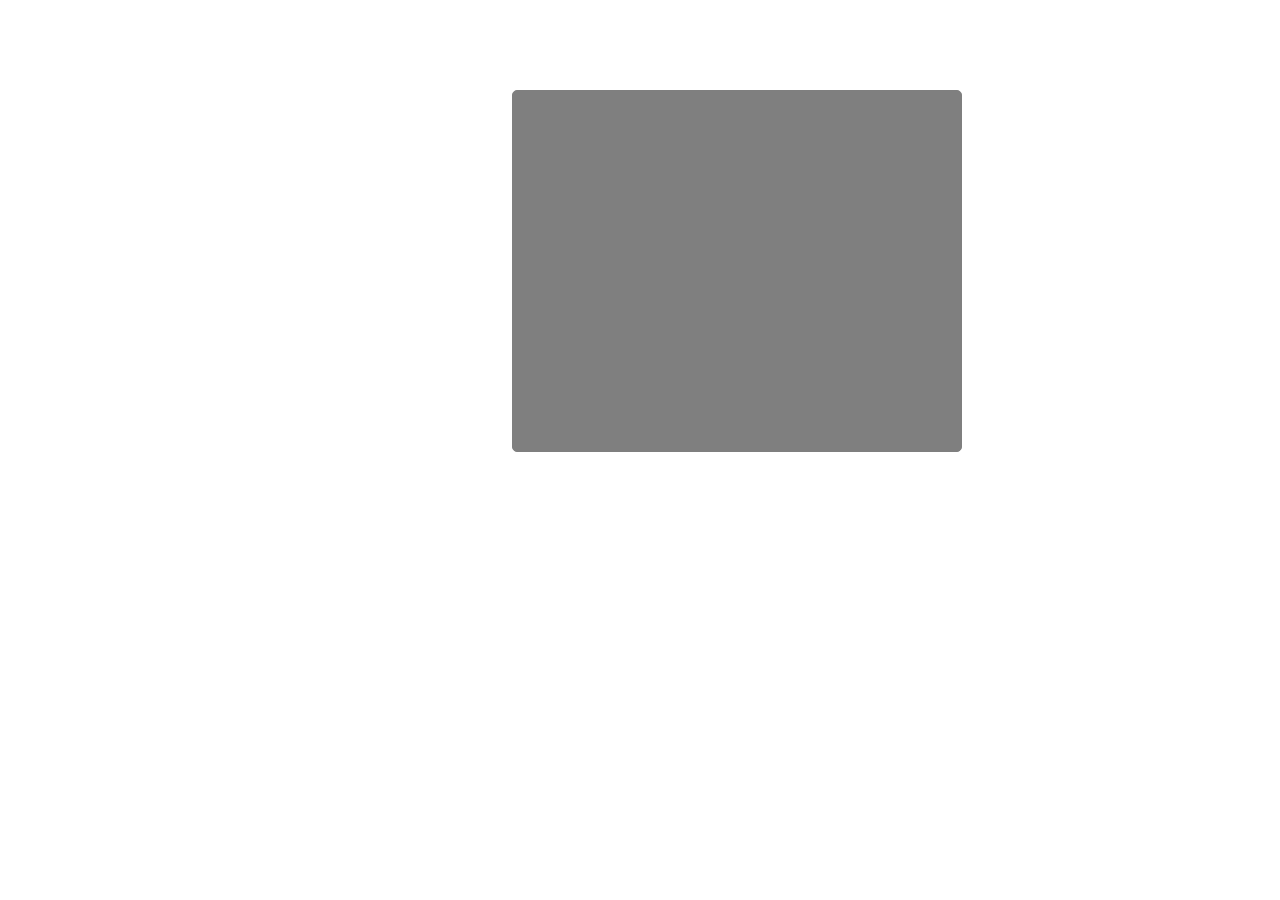
==== index.html @ 6b278313 "Added icons to the screen which will link to different pages" ====
<!DOCTYPE html>
<html lang="en">
<head>
    <meta charset="UTF-8">
    <meta name="viewport" content="width=device-width, initial-scale=1.0">
    <meta http-equiv="X-UA-Compatible" content="ie=edge">
    <link rel="stylesheet" href="https://stackpath.bootstrapcdn.com/bootstrap/4.1.3/css/bootstrap.min.css" integrity="sha384-MCw98/SFnGE8fJT3GXwEOngsV7Zt27NXFoaoApmYm81iuXoPkFOJwJ8ERdknLPMO" crossorigin="anonymous">
    <link rel="stylesheet" href="./css/main.css">
    <link rel="stylesheet" href="https://use.fontawesome.com/releases/v5.6.1/css/all.css" integrity="sha384-gfdkjb5BdAXd+lj+gudLWI+BXq4IuLW5IT+brZEZsLFm++aCMlF1V92rMkPaX4PP" crossorigin="anonymous">


    <link href="https://fonts.googleapis.com/css?family=Shadows+Into+Light" rel="stylesheet"> 
    <script type="text/javascript" src="javascript/main.js"></script>
    <title>Portfolio</title>
</head>
<body>
     <div id="hide2" class="screen">
        <div class="video">
            <video autoplay id="loadScreen" src="./vid/load.mp4" muted onended="projects()"></video>
        </div>    
    </div>
    
    <div id="hide1" class="txt">
    <ul>
        <li>About me</li><br>
        <li>Projects</li><br>
        <li>Turn Off</li><br> <!-- Change name later (will trigger end bg vid and turn off effect.) -->
    </ul>
    </div>

    <div class="start">
        <!-- Removed autoplay for coding purposes -->
        <video muted id="bgvideo" onended="display()">
            <source src="./vid/bg.mp4" type="video/mp4">
        </video>
    </div>

<script src="https://code.jquery.com/jquery-3.3.1.slim.min.js" integrity="sha384-q8i/X+965DzO0rT7abK41JStQIAqVgRVzpbzo5smXKp4YfRvH+8abtTE1Pi6jizo" crossorigin="anonymous"></script>
<script src="https://cdnjs.cloudflare.com/ajax/libs/popper.js/1.14.3/umd/popper.min.js" integrity="sha384-ZMP7rVo3mIykV+2+9J3UJ46jBk0WLaUAdn689aCwoqbBJiSnjAK/l8WvCWPIPm49" crossorigin="anonymous"></script>
<script src="https://stackpath.bootstrapcdn.com/bootstrap/4.1.3/js/bootstrap.min.js" integrity="sha384-ChfqqxuZUCnJSK3+MXmPNIyE6ZbWh2IMqE241rYiqJxyMiZ6OW/JmZQ5stwEULTy" crossorigin="anonymous"></script>

</body>
</html>
---- css/main.css ----
body {
    margin: 0;
    padding: 0;
    z-index: -1;
    font-family: 'Shadows Into Light', cursive;
    height: 100vh;
    width: 100%;
    overflow: hidden;
}

#bgvideo {
    position: fixed;
    top: 50%;
    left: 50%;
    min-width: 100%;
    min-height: 100%;
    width: auto;
    height: auto;
    z-index: -100;
    transform: translate(-50%, -50%);

}

.screen {
    opacity: 0.5;
    position: absolute;
    border-radius: 5px;
    border: 1px solid black;
    z-index: 1;
    /* display: none; */
    margin-top: 7%;
    margin-left: 40%;
    overflow: hidden;
    height: 40vh;
    width: 35%;
    background-color: black;
}

.screen video {
    object-fit: fill;
    height: 100%;
    width: 100%;
}

#hide2 {
    font-size: 4em;
}

.fas {
    margin-top: 10%;
    padding: 10%;
}

.screen a {
    text-decoration: none;
}

.screen a:hover {
    text-decoration: none;
    color: tomato;
}

.screen a:active {
    text-decoration: none;
}

.screen a:visited{
    text-decoration: none;
}
 

.txt {
    position: absolute;
    z-index: 3;
    margin-top: 10%;
    margin-left: 80%;
    height: 150px;
    width: 250px;
    font-family: 'Shadows Into Light', cursive;
    font-weight: bold;
    font-size: 30px;
    transform: skewY(175deg);
    display:none;
}

.txt li {
    list-style: none;
}
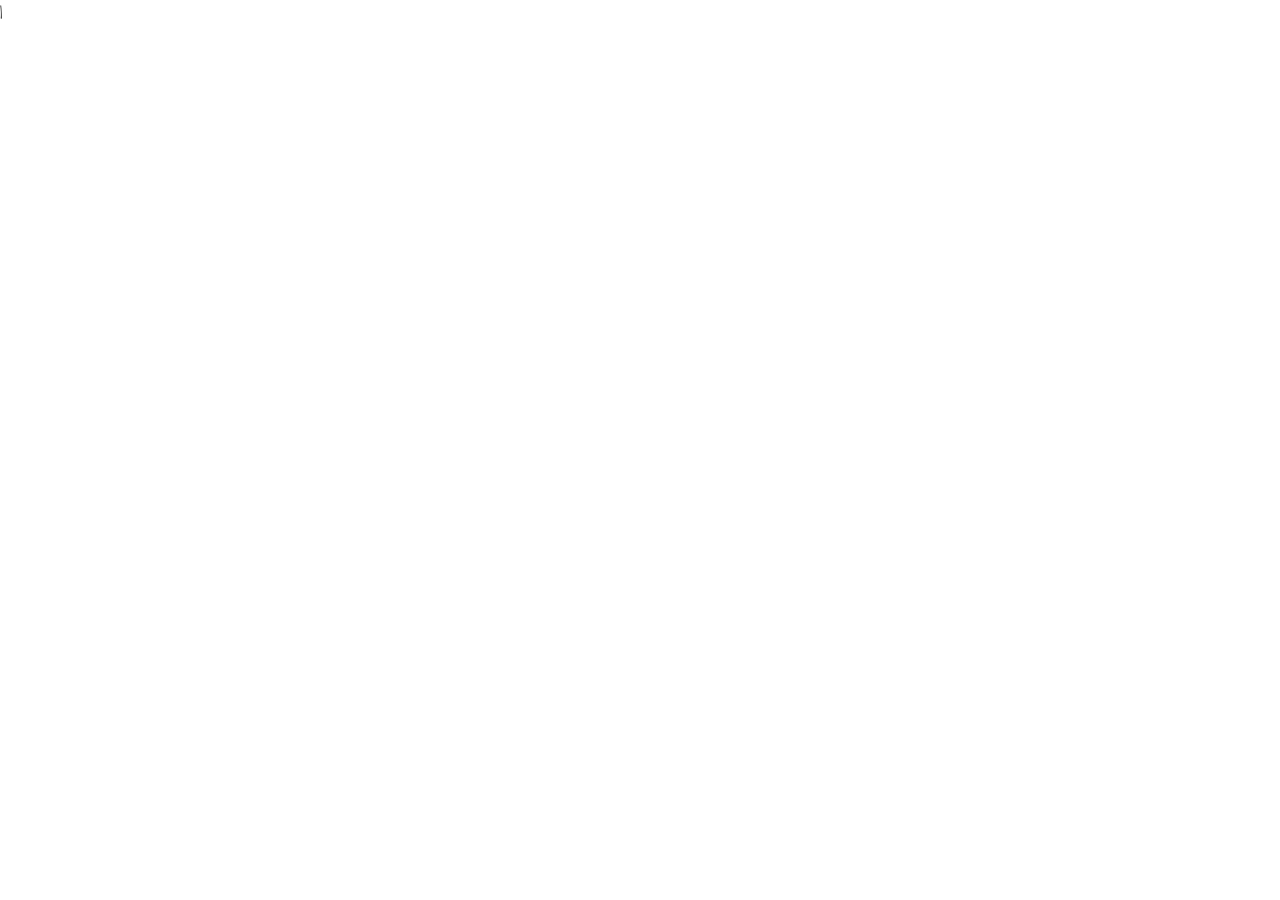
==== commit 8db9c9ec: "Managed to get the two final videos to play. Future not: using an onClick event in an <a> requires t" ====
--- a/index.html
+++ b/index.html
@@ -14,30 +14,40 @@
     <title>Portfolio</title>
 </head>
 <body>
+|
+    
      <div id="hide2" class="screen">
         <div class="video">
-            <video autoplay id="loadScreen" src="./vid/load.mp4" muted onended="projects()"></video>
+            <video id="loadScreen" src="./vid/load.mp4" muted onended="projects()"></video>
         </div>    
     </div>
     
     <div id="hide1" class="txt">
     <ul>
-        <li>About me</li><br>
-        <li>Projects</li><br>
-        <li>Turn Off</li><br> <!-- Change name later (will trigger end bg vid and turn off effect.) -->
+        <li id="about">About me</li><br>
+        <li id="projects">Projects</li><br>
+        <li id="off">Turn Off</li><br>
     </ul>
     </div>
 
     <div class="start">
         <!-- Removed autoplay for coding purposes -->
-        <video muted id="bgvideo" onended="display()">
+        <video autoplay muted id="bgvideo" onended="display()">
             <source src="./vid/bg.mp4" type="video/mp4">
         </video>
     </div>
 
-<script src="https://code.jquery.com/jquery-3.3.1.slim.min.js" integrity="sha384-q8i/X+965DzO0rT7abK41JStQIAqVgRVzpbzo5smXKp4YfRvH+8abtTE1Pi6jizo" crossorigin="anonymous"></script>
-<script src="https://cdnjs.cloudflare.com/ajax/libs/popper.js/1.14.3/umd/popper.min.js" integrity="sha384-ZMP7rVo3mIykV+2+9J3UJ46jBk0WLaUAdn689aCwoqbBJiSnjAK/l8WvCWPIPm49" crossorigin="anonymous"></script>
-<script src="https://stackpath.bootstrapcdn.com/bootstrap/4.1.3/js/bootstrap.min.js" integrity="sha384-ChfqqxuZUCnJSK3+MXmPNIyE6ZbWh2IMqE241rYiqJxyMiZ6OW/JmZQ5stwEULTy" crossorigin="anonymous"></script>
+    <div id="walkAway">
+        <video muted id="walkVid" onended="showstuff()">
+            <source src="./vid/leave.mp4" type="video/mp4">
+        </video>
+    </div>
 
-</body>
+    <div id="ender">
+            <video muted id="gone">
+                <source src="./vid/off.mp4" type="video/mp4">
+            </video>
+        </div>
+
+   </body>
 </html>--- a/css/main.css
+++ b/css/main.css
@@ -27,7 +27,7 @@
     border-radius: 5px;
     border: 1px solid black;
     z-index: 1;
-    /* display: none; */
+    display: none;
     margin-top: 7%;
     margin-left: 40%;
     overflow: hidden;
@@ -60,6 +60,18 @@
     color: tomato;
 }
 
+#icon1:hover ~ .icons #about {
+    color: tomato  
+}
+
+#icon2:hover ~  .icons #projects {
+    color: tomato  
+}
+
+#icon3:hover ~ .icons #off {
+    color: tomato  
+}
+
 .screen a:active {
     text-decoration: none;
 }
@@ -78,12 +90,29 @@
     width: 250px;
     font-family: 'Shadows Into Light', cursive;
     font-weight: bold;
-    font-size: 30px;
+    font-size: 35px;
     transform: skewY(175deg);
     display:none;
+    color: black;
+    opacity: 0.8;
 }
 
 .txt li {
     list-style: none;
 }
 
+#walkVid {
+    position: fixed;
+    height: 100%;
+    width: 100%;
+    visibility: hidden;
+    object-fit: cover;
+}
+
+#gone {
+    position: fixed;
+    height: 100%;
+    width: 100%;
+    visibility: hidden;
+    object-fit: cover;
+}
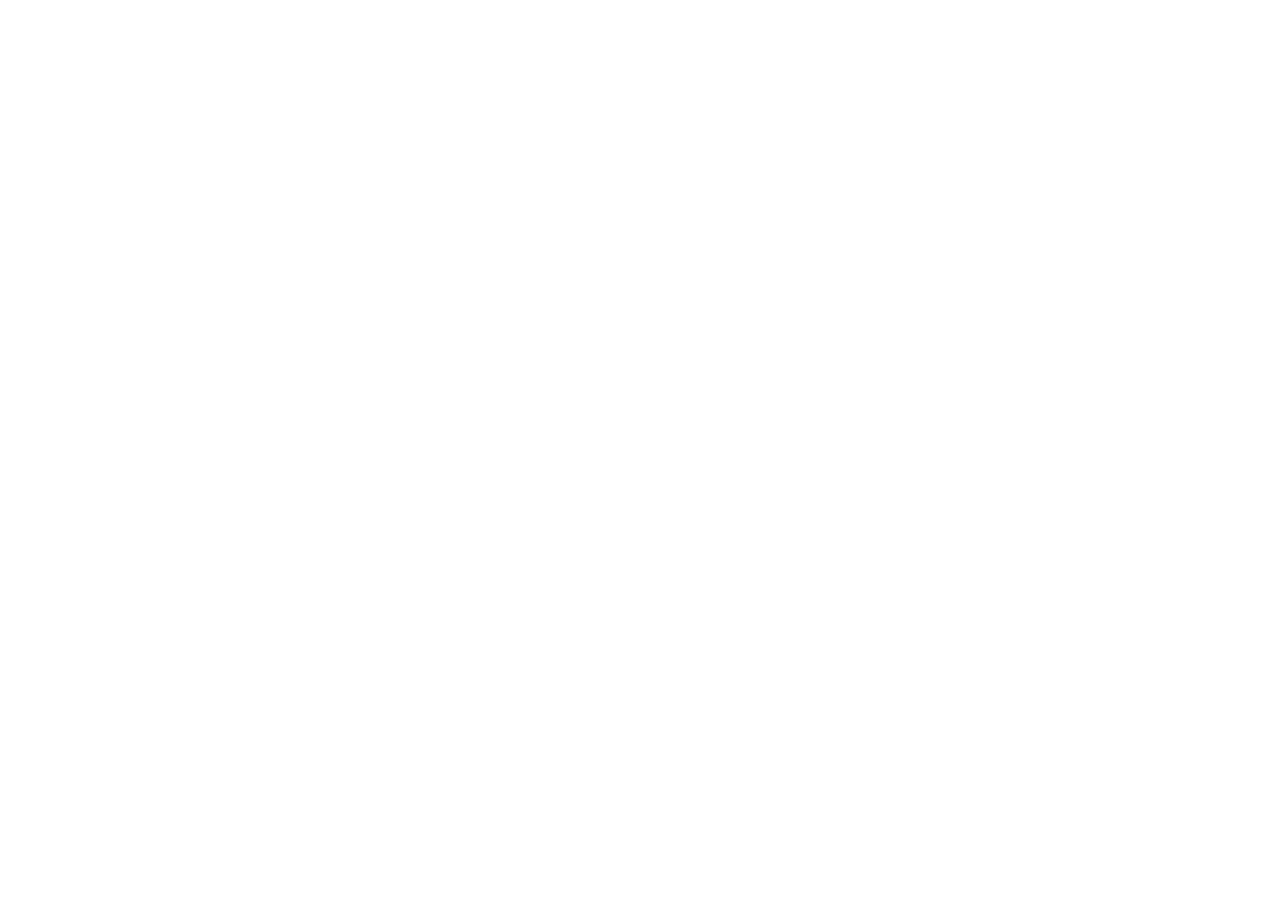
==== commit b758b1ec: "Front-page: textbox responsive, icons responsive. background video not scaling at smaller sizes. Ico" ====
--- a/index.html
+++ b/index.html
@@ -14,7 +14,11 @@
     <title>Portfolio</title>
 </head>
 <body>
-|
+
+    <!-- On load (maybe change to mouse over?) a bg video will load. on ended a "load screen" will appear.  -->
+    <!-- The screen will then show 3 icons (1st version) One for about me page, one for project page        -->
+    <!-- The last icon will trigger another bg video which will show me walking out the room and turning    -->
+    <!-- off the screen.                                                                                    -->
     
      <div id="hide2" class="screen">
         <div class="video">
@@ -48,6 +52,8 @@
                 <source src="./vid/off.mp4" type="video/mp4">
             </video>
         </div>
-
+        <script src="https://code.jquery.com/jquery-3.3.1.slim.min.js" integrity="sha384-q8i/X+965DzO0rT7abK41JStQIAqVgRVzpbzo5smXKp4YfRvH+8abtTE1Pi6jizo" crossorigin="anonymous"></script>
+        <script src="https://cdnjs.cloudflare.com/ajax/libs/popper.js/1.14.3/umd/popper.min.js" integrity="sha384-ZMP7rVo3mIykV+2+9J3UJ46jBk0WLaUAdn689aCwoqbBJiSnjAK/l8WvCWPIPm49" crossorigin="anonymous"></script>
+        <script src="https://stackpath.bootstrapcdn.com/bootstrap/4.1.3/js/bootstrap.min.js" integrity="sha384-ChfqqxuZUCnJSK3+MXmPNIyE6ZbWh2IMqE241rYiqJxyMiZ6OW/JmZQ5stwEULTy" crossorigin="anonymous"></script>
    </body>
-</html>+</html>
--- a/css/main.css
+++ b/css/main.css
@@ -43,7 +43,7 @@
 }
 
 #hide2 {
-    font-size: 4em;
+    font-size: 4vw;
 }
 
 .fas {
@@ -84,13 +84,11 @@
 .txt {
     position: absolute;
     z-index: 3;
-    margin-top: 10%;
+    margin-top: 8%;
     margin-left: 80%;
-    height: 150px;
-    width: 250px;
     font-family: 'Shadows Into Light', cursive;
     font-weight: bold;
-    font-size: 35px;
+    font-size: 2vw;
     transform: skewY(175deg);
     display:none;
     color: black;
